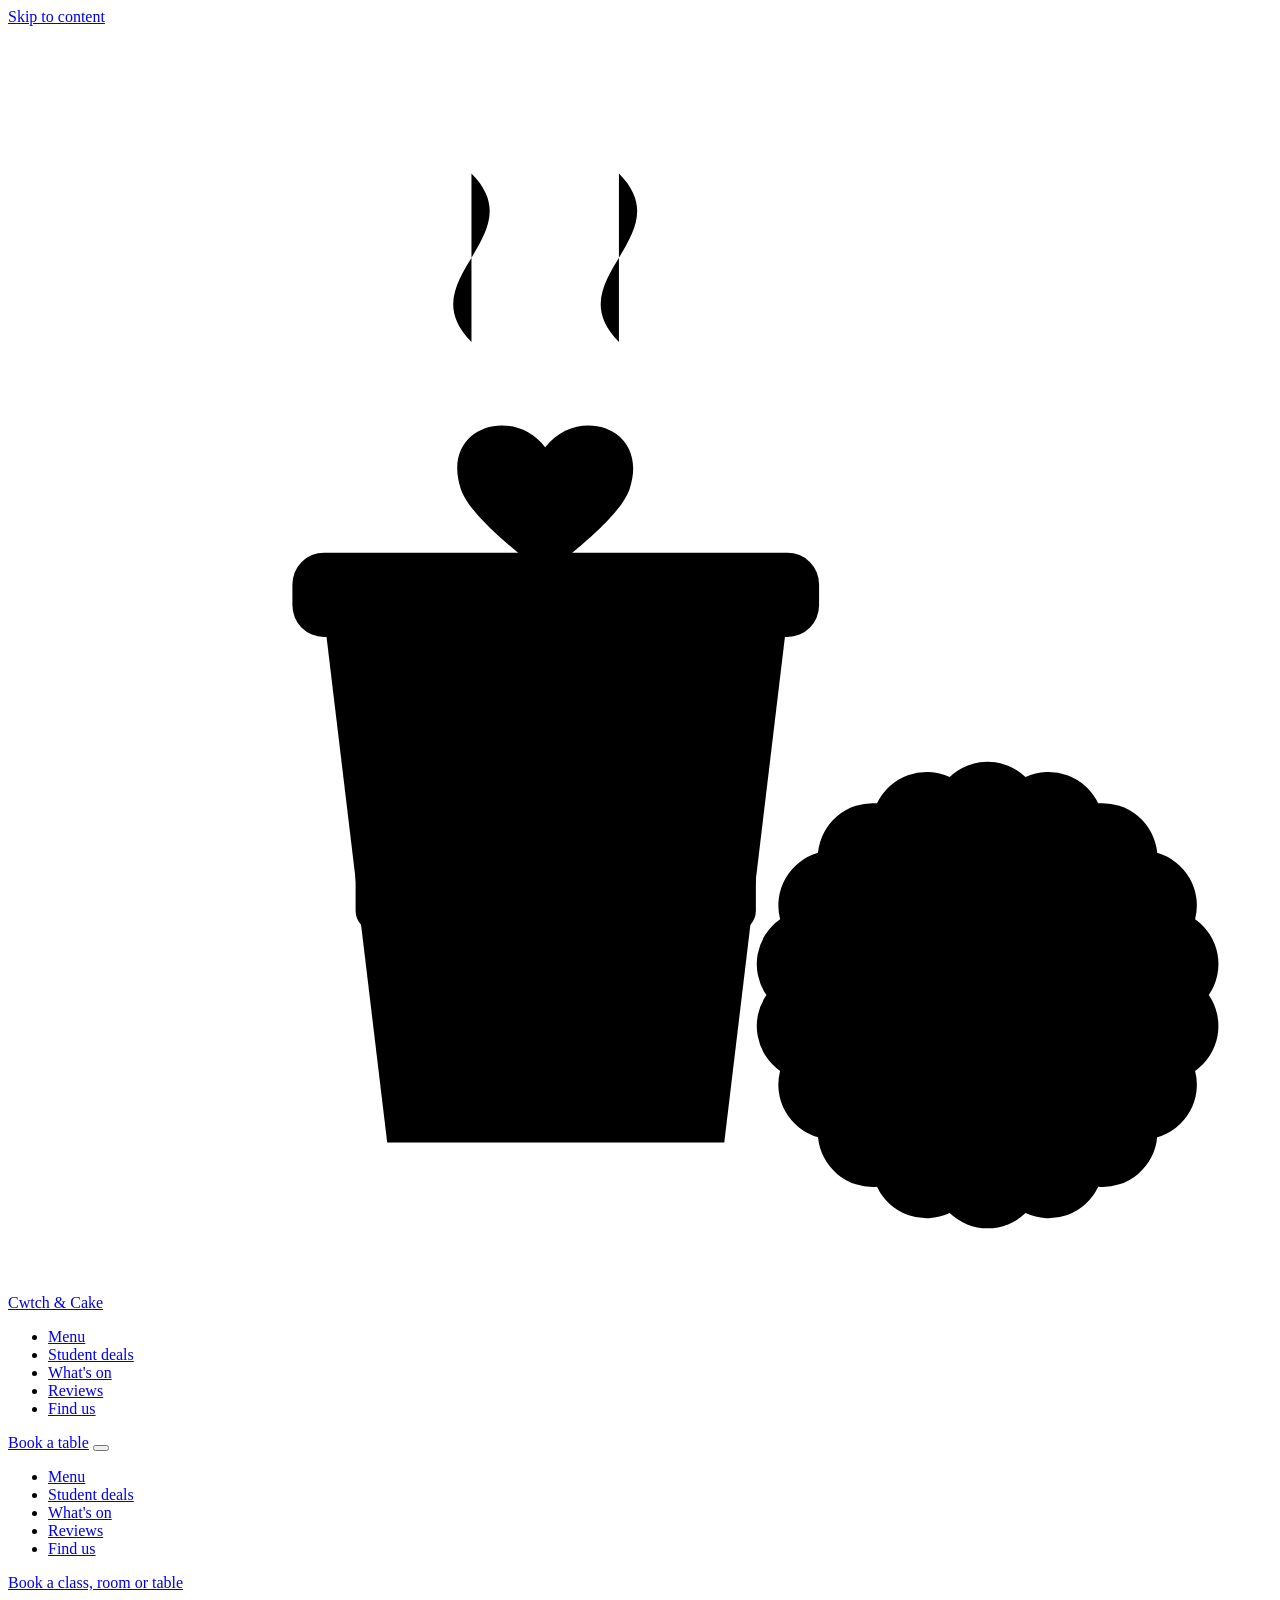
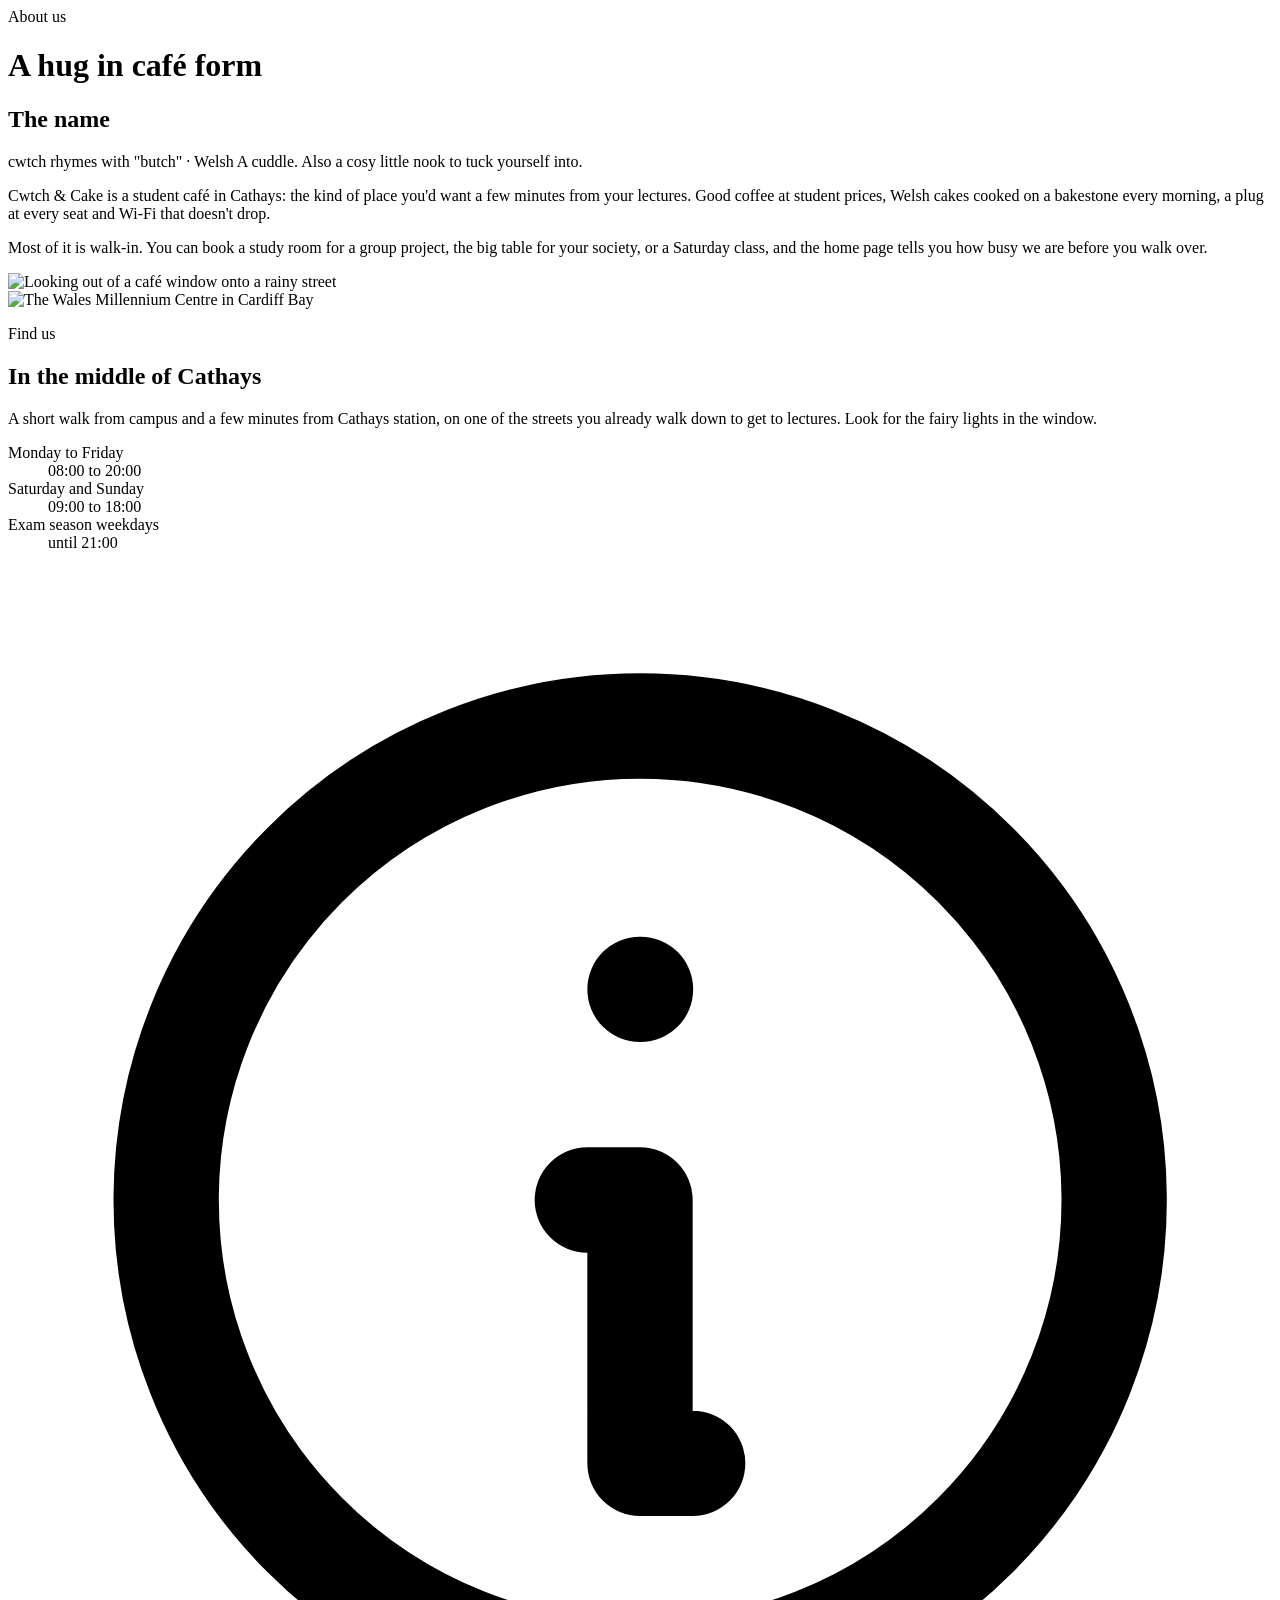
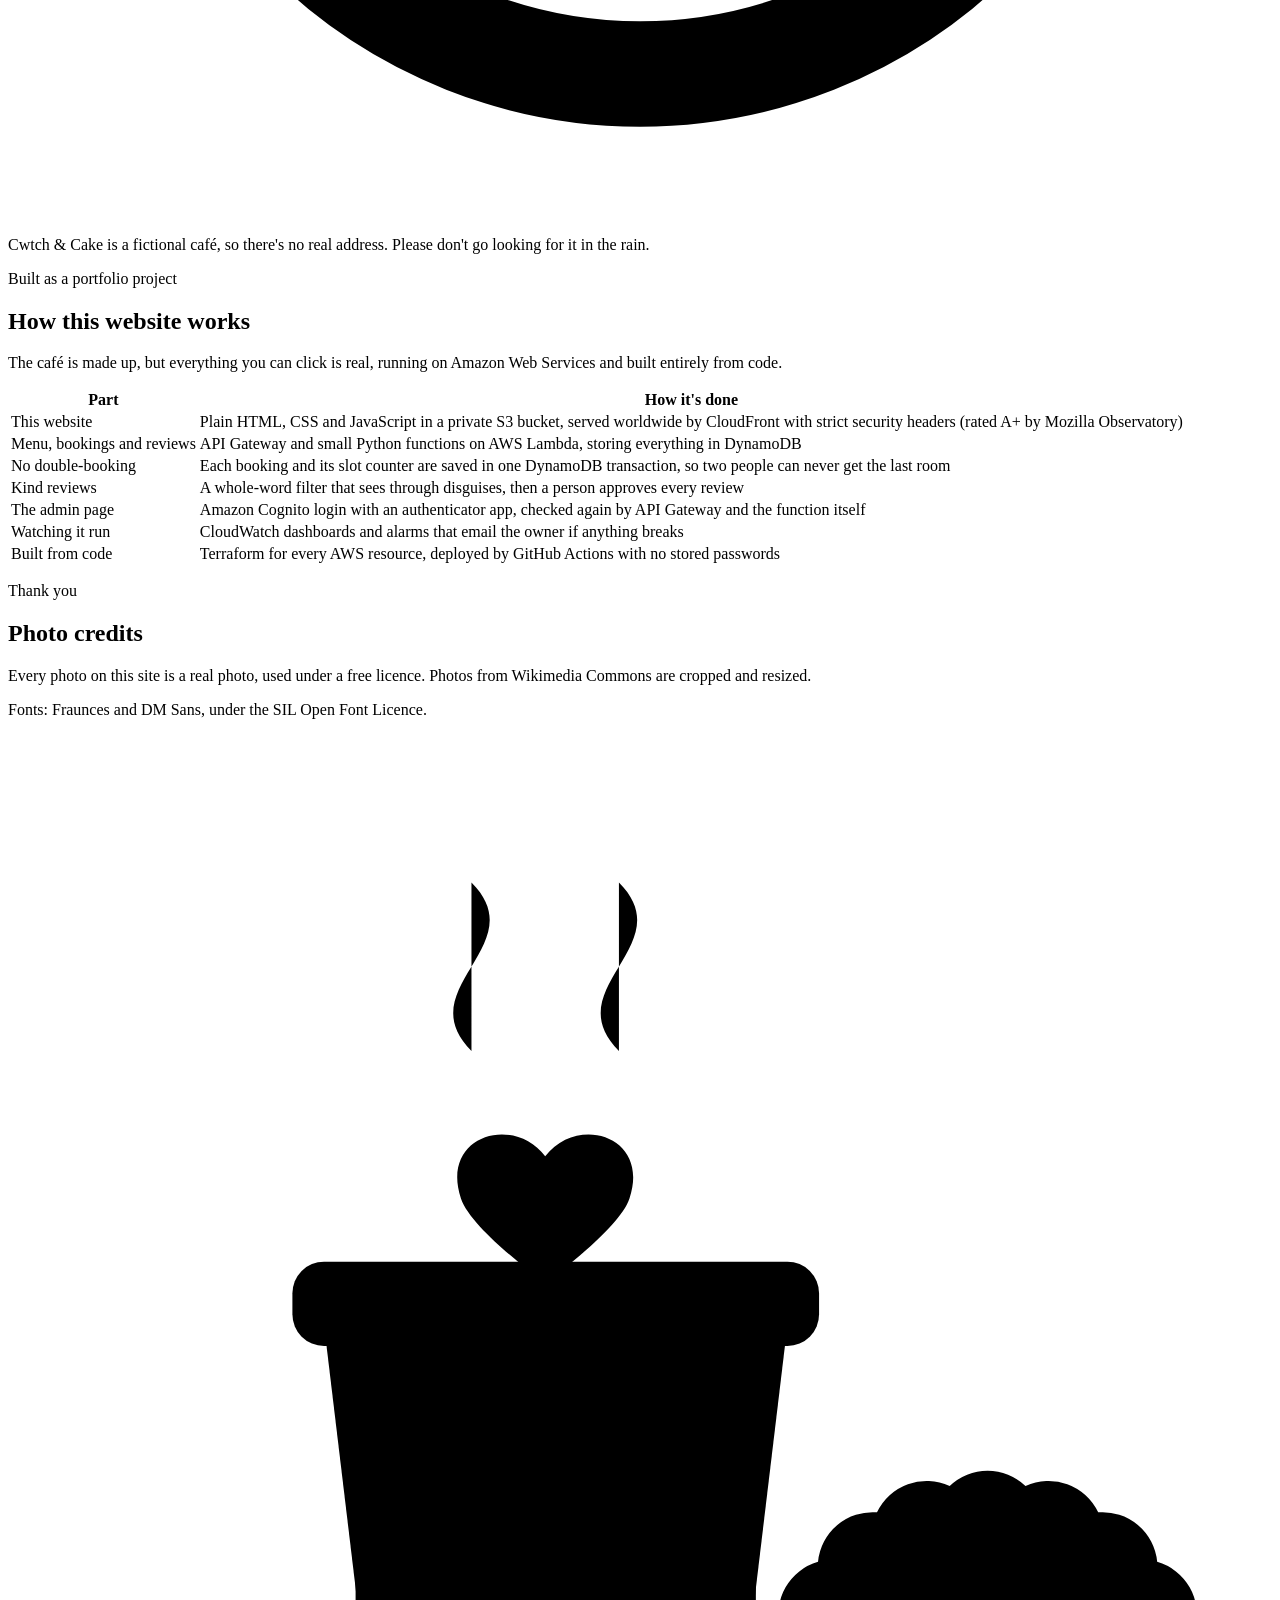
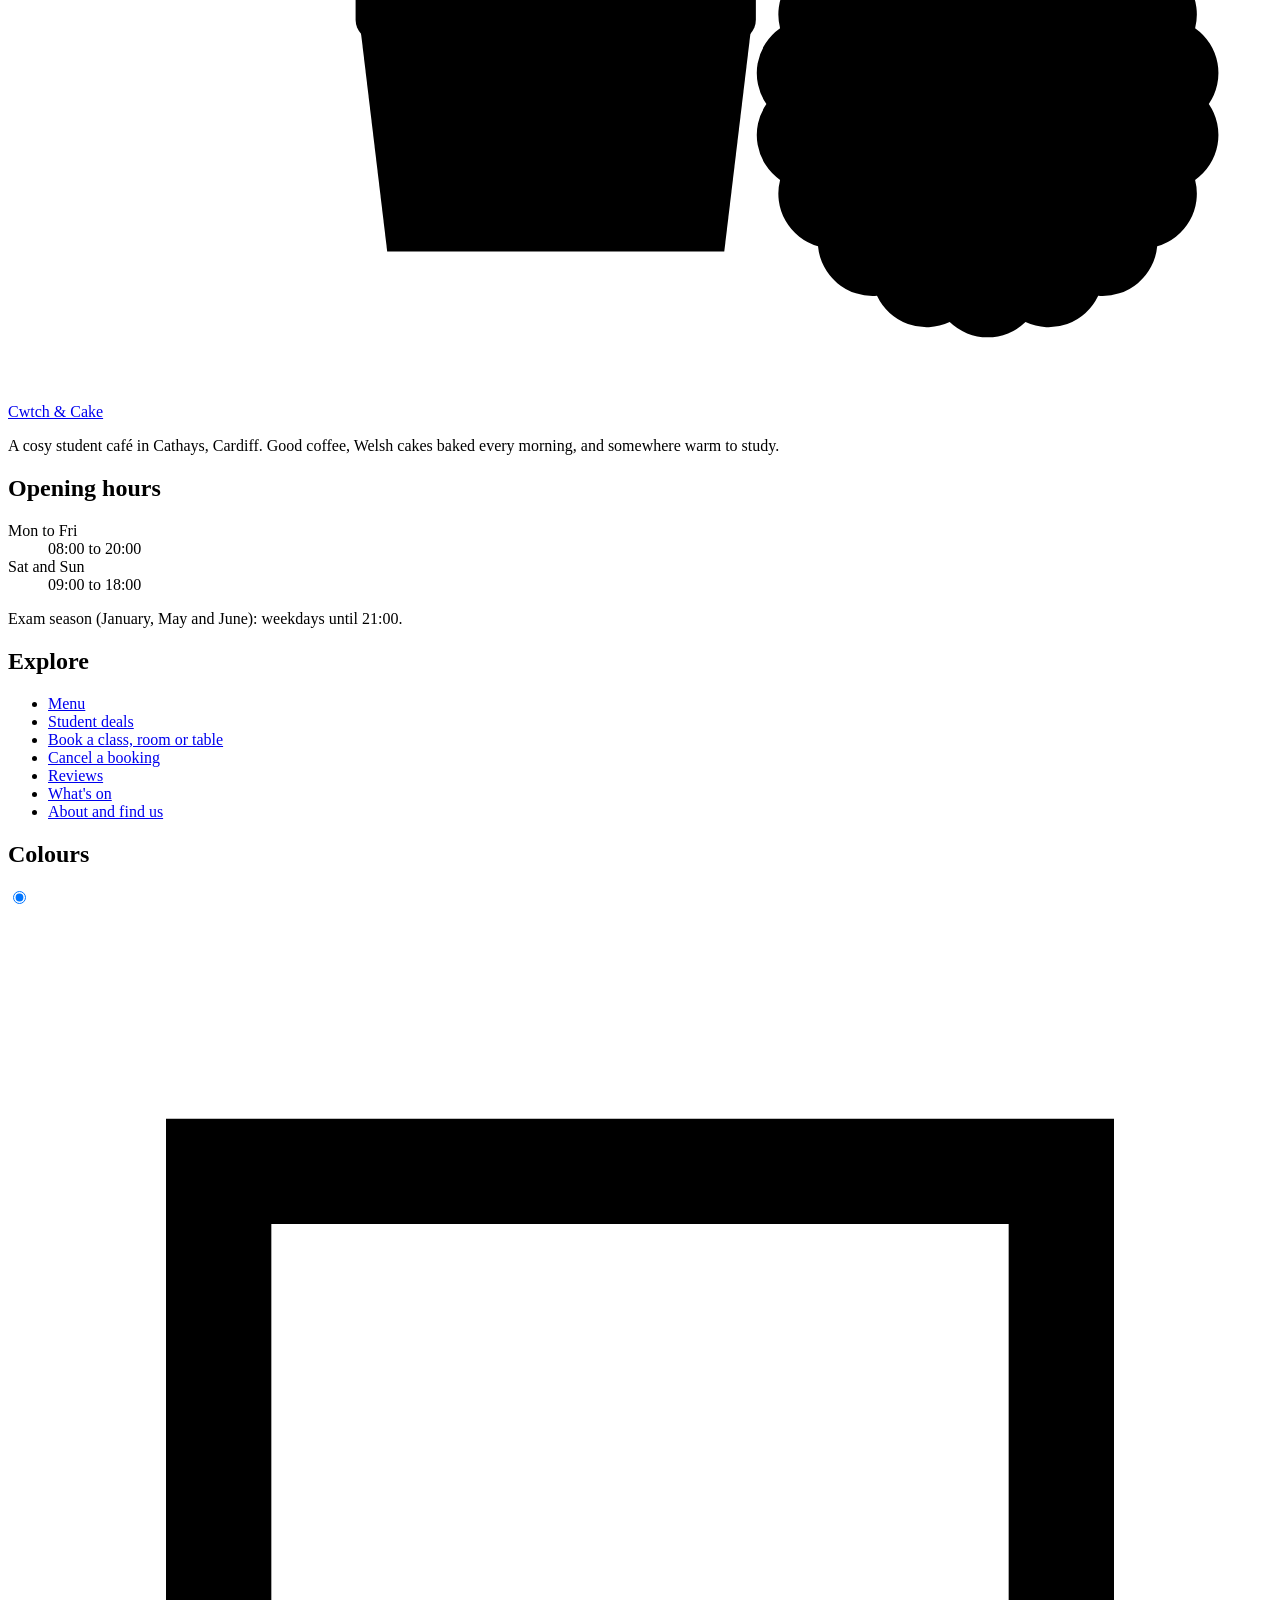
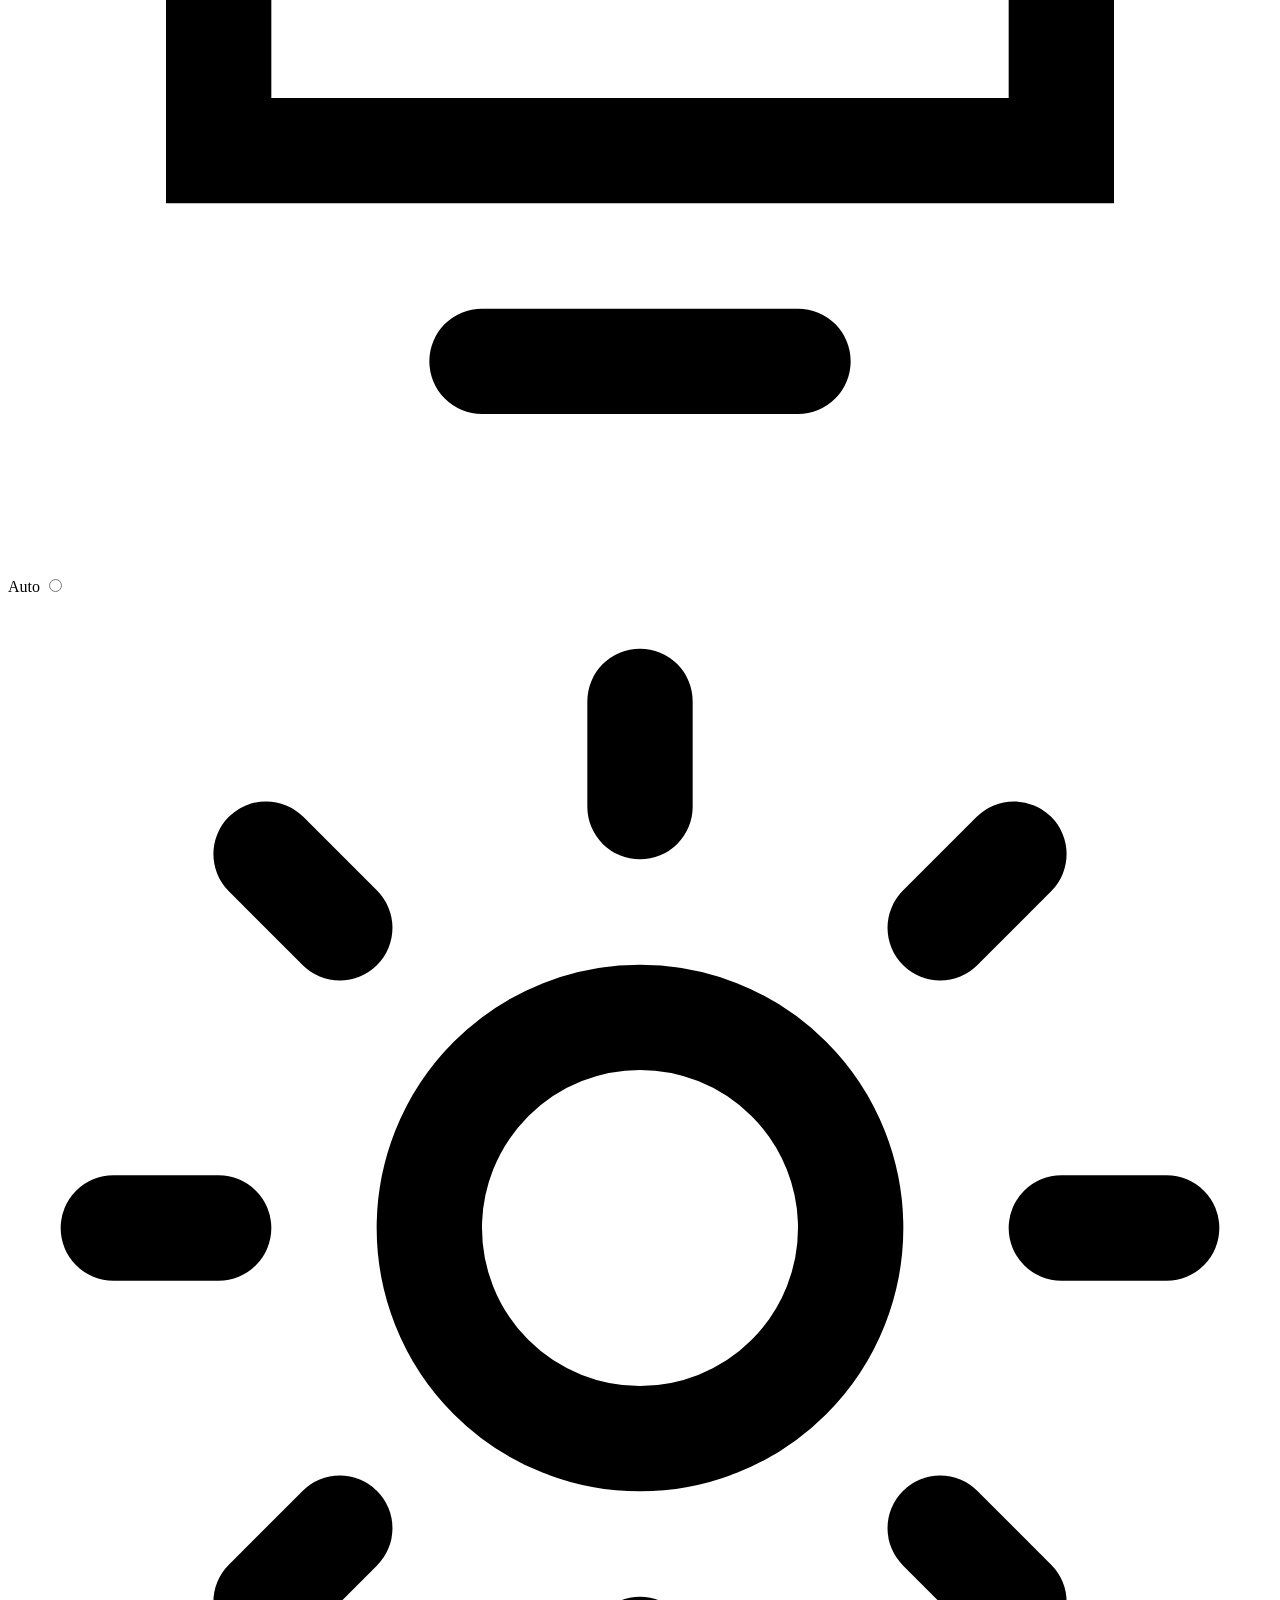
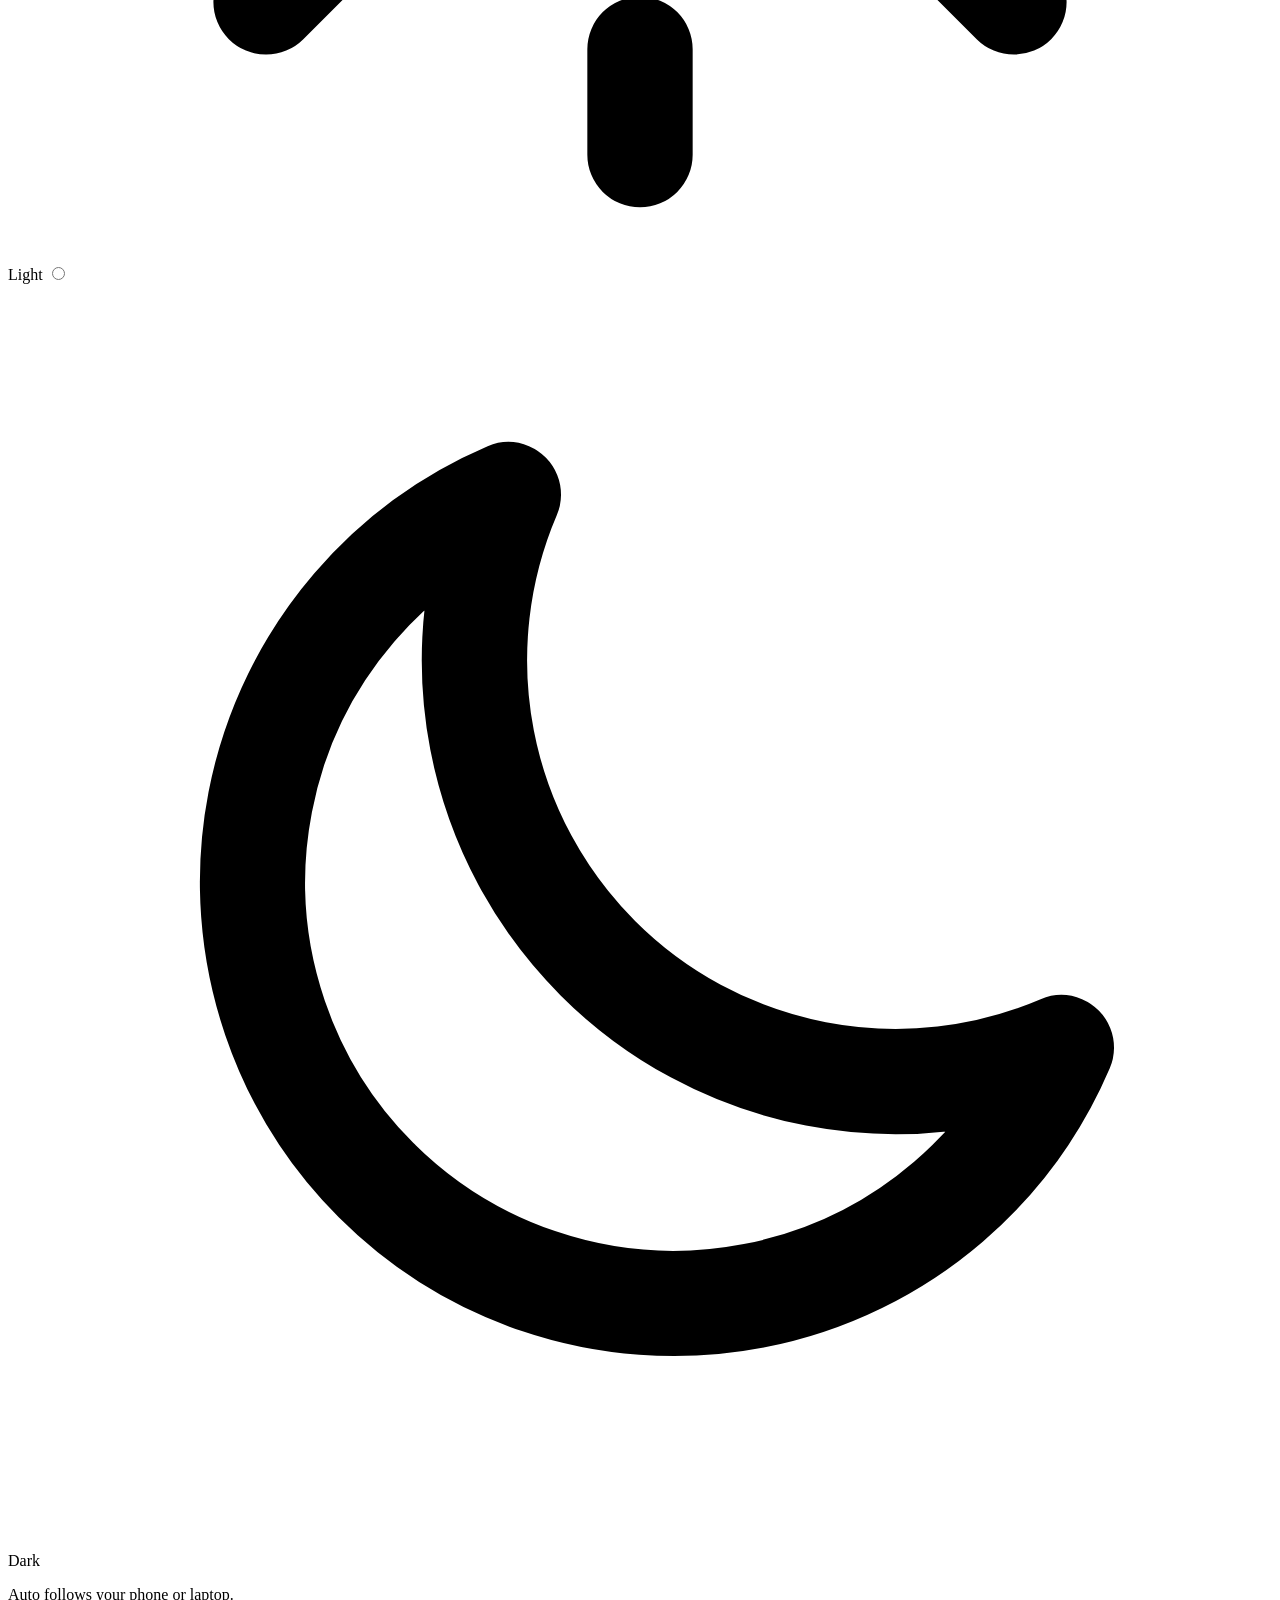
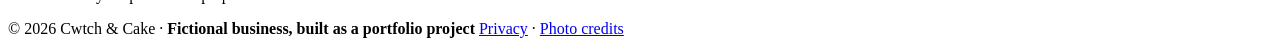
==== site/about/index.html @ 0bde3c3a "Phase 7: the website (11 pages and an admin page on the live API) - Pages: home, menu, student deals" ====
<!doctype html>
<html lang="en-GB">
<head>
  <meta charset="utf-8">
  <meta name="viewport" content="width=device-width, initial-scale=1, viewport-fit=cover">
  <title>About and find us · Cwtch &amp; Cake, Cathays</title>
  <meta name="description" content="Why it's called Cwtch &amp; Cake, where to find us in Cathays, how this website is built on AWS, and the photo credits.">
  <meta name="theme-color" content="#fbf5ec" media="(prefers-color-scheme: light)">
  <meta name="theme-color" content="#140d0a" media="(prefers-color-scheme: dark)">
  <link rel="canonical" href="https://d37nt89jw5nszl.cloudfront.net/about/">
  <meta property="og:title" content="About Cwtch &amp; Cake">
  <meta property="og:description" content="A fictional student café in Cardiff, built as a cloud portfolio project on AWS.">
  <meta property="og:image" content="https://d37nt89jw5nszl.cloudfront.net/img/og/cwtch-and-cake.jpg">
  <meta name="twitter:card" content="summary_large_image">
  <link rel="icon" href="/favicon.svg" type="image/svg+xml">
  <link rel="apple-touch-icon" href="/img/og/apple-touch-icon.png">
  <link rel="preload" href="/fonts/fraunces-soft.woff2" as="font" type="font/woff2" crossorigin>
  <link rel="preload" href="/fonts/dm-sans.woff2" as="font" type="font/woff2" crossorigin>
  <link rel="stylesheet" href="/css/site.css">
  <script src="/js/theme.js"></script>
  <script type="module" src="/js/about.js"></script>
</head>
<body>
<!-- @header -->
<a class="skip-link" href="#main">Skip to content</a>
<header class="site-header" data-header>
  <div class="wrap header-inner">
    <a class="brand" href="/" aria-label="Cwtch &amp; Cake, home">
      <svg class="logo" viewBox="0 0 120 120" aria-hidden="true" focusable="false">
        <path class="steam" d="M44 30c-6-6 6-10 0-16M58 30c-6-6 6-10 0-16"/>
        <path class="heart" d="M51 40c-3-4-10-2-8 4 1 3 8 8 8 8s7-5 8-8c2-6-5-8-8-4z"/>
        <path class="cup" d="M30 56h44l-6 50H36z"/>
        <rect class="lid" x="27" y="50" width="50" height="8" rx="3"/>
        <rect class="sleeve" x="33" y="72" width="38" height="14" rx="2"/>
        <path class="cake" d="M114.0 92.0A5.2 5.2 0 0 1 112.7 99.2A5.2 5.2 0 0 1 109.1 105.5A5.2 5.2 0 0 1 103.5 110.2A5.2 5.2 0 0 1 96.6 112.7A5.2 5.2 0 0 1 89.4 112.7A5.2 5.2 0 0 1 82.5 110.2A5.2 5.2 0 0 1 76.9 105.5A5.2 5.2 0 0 1 73.3 99.2A5.2 5.2 0 0 1 72.0 92.0A5.2 5.2 0 0 1 73.3 84.8A5.2 5.2 0 0 1 76.9 78.5A5.2 5.2 0 0 1 82.5 73.8A5.2 5.2 0 0 1 89.4 71.3A5.2 5.2 0 0 1 96.6 71.3A5.2 5.2 0 0 1 103.5 73.8A5.2 5.2 0 0 1 109.1 78.5A5.2 5.2 0 0 1 112.7 84.8A5.2 5.2 0 0 1 114.0 92.0Z"/>
        <circle class="griddle" cx="93" cy="92" r="14.5"/>
        <ellipse class="currant" cx="86" cy="86" rx="2.2" ry="1.6" transform="rotate(-25 86 86)"/>
        <ellipse class="currant" cx="99" cy="84" rx="2" ry="1.5" transform="rotate(20 99 84)"/>
        <ellipse class="currant" cx="92" cy="95" rx="2.2" ry="1.6" transform="rotate(10 92 95)"/>
        <ellipse class="currant" cx="102" cy="97" rx="1.9" ry="1.4" transform="rotate(-35 102 97)"/>
        <ellipse class="currant" cx="84" cy="99" rx="1.8" ry="1.3" transform="rotate(30 84 99)"/>
        <circle class="sugar" cx="90" cy="81" r="0.9"/><circle class="sugar" cx="96" cy="90" r="0.9"/>
        <circle class="sugar" cx="80" cy="92" r="0.8"/><circle class="sugar" cx="105" cy="89" r="0.8"/>
        <circle class="sugar" cx="97" cy="103" r="0.9"/><circle class="sugar" cx="88" cy="105" r="0.7"/>
      </svg>
      <span>Cwtch &amp; Cake</span>
    </a>
    <nav class="nav" aria-label="Main">
      <ul class="nav-list">
        <li><a href="/menu/">Menu</a></li>
        <li><a href="/deals/">Student deals</a></li>
        <li><a href="/whats-on/">What's on</a></li>
        <li><a href="/reviews/">Reviews</a></li>
        <li><a href="/about/" aria-current="page">Find us</a></li>
      </ul>
    </nav>
    <a class="btn btn-primary btn-sm header-cta" href="/book/">Book a table</a>
    <button class="nav-toggle" type="button" aria-expanded="false" aria-controls="mobile-menu" aria-label="Open menu"><span></span><span></span></button>
  </div>
  <div class="mobile-menu" id="mobile-menu">
    <nav aria-label="Main, phone">
      <ul>
        <li><a href="/menu/">Menu</a></li>
        <li><a href="/deals/">Student deals</a></li>
        <li><a href="/whats-on/">What's on</a></li>
        <li><a href="/reviews/">Reviews</a></li>
        <li><a href="/about/" aria-current="page">Find us</a></li>
      </ul>
      <a class="btn btn-primary btn-lg" href="/book/">Book a class, room or table</a>
    </nav>
  </div>
</header>
<!-- /@header -->

<main id="main">
  <div class="wrap page-head">
    <p class="eyebrow enter">About us</p>
    <h1 class="enter enter-1">A hug in café&nbsp;form</h1>
  </div>

  <section class="wrap split" aria-labelledby="name-title">
    <div class="stack">
      <h2 id="name-title" class="visually-hidden">The name</h2>
      <div class="word enter enter-2">
        <span class="w">cwtch</span>
        <span class="say">rhymes with "butch" · Welsh</span>
        <span>A cuddle. Also a cosy little nook to tuck yourself into.</span>
      </div>
      <div class="prose enter enter-3">
        <p>Cwtch &amp; Cake is a student café in Cathays: the kind of place you'd want a few minutes from your lectures. Good coffee at student prices, Welsh cakes cooked on a bakestone every morning, a plug at every seat and Wi-Fi that doesn't drop.</p>
        <p>Most of it is walk-in. You can book a study room for a group project, the big table for your society, or a Saturday class, and the home page tells you how busy we are before you walk over.</p>
      </div>
    </div>
    <div class="photo reveal">
      <img src="/img/places/rainy-window-1024.webp" srcset="/img/places/rainy-window-640.webp 640w, /img/places/rainy-window-1024.webp 1024w, /img/places/rainy-window-1600.webp 1600w" sizes="(max-width: 860px) 100vw, 560px" width="1024" height="683" alt="Looking out of a café window onto a rainy street" loading="lazy" decoding="async">
    </div>
  </section>

  <section class="section" id="find-us" aria-labelledby="find-title">
    <div class="wrap split">
      <div class="photo reveal">
        <img src="/img/places/cardiff-bay-1024.webp" srcset="/img/places/cardiff-bay-640.webp 640w, /img/places/cardiff-bay-1024.webp 1024w, /img/places/cardiff-bay-1600.webp 1600w" sizes="(max-width: 860px) 100vw, 560px" width="1024" height="683" alt="The Wales Millennium Centre in Cardiff Bay" loading="lazy" decoding="async">
      </div>
      <div class="stack reveal">
        <p class="eyebrow">Find us</p>
        <h2 id="find-title">In the middle of Cathays</h2>
        <p class="muted">A short walk from campus and a few minutes from Cathays station, on one of the streets you already walk down to get to lectures. Look for the fairy lights in the window.</p>
        <dl class="hours">
          <dt>Monday to Friday</dt><dd>08:00 to 20:00</dd>
          <dt>Saturday and Sunday</dt><dd>09:00 to 18:00</dd>
          <dt>Exam season weekdays</dt><dd>until 21:00</dd>
        </dl>
        <p class="notice"><svg viewBox="0 0 24 24" aria-hidden="true"><path fill="none" stroke="currentColor" stroke-width="2" stroke-linecap="round" stroke-linejoin="round" d="M12 8h.01M11 12h1v5h1M12 21a9 9 0 100-18 9 9 0 000 18z"/></svg><span>Cwtch &amp; Cake is a fictional café, so there's no real address. Please don't go looking for it in the rain.</span></p>
      </div>
    </div>
  </section>

  <section class="wrap" aria-labelledby="built-title">
    <div class="card card-pad stack reveal">
      <p class="eyebrow">Built as a portfolio project</p>
      <h2 id="built-title">How this website works</h2>
      <p class="muted">The café is made up, but everything you can click is real, running on Amazon Web Services and built entirely from code.</p>
      <div class="table-wrap">
        <table class="data-table">
          <thead><tr><th scope="col">Part</th><th scope="col">How it's done</th></tr></thead>
          <tbody>
            <tr><td>This website</td><td>Plain HTML, CSS and JavaScript in a private S3 bucket, served worldwide by CloudFront with strict security headers (rated A+ by Mozilla Observatory)</td></tr>
            <tr><td>Menu, bookings and reviews</td><td>API Gateway and small Python functions on AWS Lambda, storing everything in DynamoDB</td></tr>
            <tr><td>No double-booking</td><td>Each booking and its slot counter are saved in one DynamoDB transaction, so two people can never get the last room</td></tr>
            <tr><td>Kind reviews</td><td>A whole-word filter that sees through disguises, then a person approves every review</td></tr>
            <tr><td>The admin page</td><td>Amazon Cognito login with an authenticator app, checked again by API Gateway and the function itself</td></tr>
            <tr><td>Watching it run</td><td>CloudWatch dashboards and alarms that email the owner if anything breaks</td></tr>
            <tr><td>Built from code</td><td>Terraform for every AWS resource, deployed by GitHub Actions with no stored passwords</td></tr>
          </tbody>
        </table>
      </div>
    </div>
  </section>

  <section class="section" id="credits" aria-labelledby="credits-title">
    <div class="wrap stack">
      <div class="section-head">
        <p class="eyebrow">Thank you</p>
        <h2 id="credits-title">Photo credits</h2>
        <p class="muted">Every photo on this site is a real photo, used under a free licence. Photos from Wikimedia Commons are cropped and resized.</p>
      </div>
      <ul class="credits" data-credits aria-live="polite"></ul>
      <p class="hint">Fonts: Fraunces and DM Sans, under the SIL Open Font Licence.</p>
    </div>
  </section>
</main>

<!-- @footer -->
<footer class="site-footer">
  <div class="wrap footer-grid">
    <div class="footer-brand">
      <a class="brand" href="/" aria-label="Cwtch &amp; Cake, home">
        <svg class="logo" viewBox="0 0 120 120" aria-hidden="true" focusable="false">
          <path class="steam" d="M44 30c-6-6 6-10 0-16M58 30c-6-6 6-10 0-16"/>
          <path class="heart" d="M51 40c-3-4-10-2-8 4 1 3 8 8 8 8s7-5 8-8c2-6-5-8-8-4z"/>
          <path class="cup" d="M30 56h44l-6 50H36z"/>
          <rect class="lid" x="27" y="50" width="50" height="8" rx="3"/>
          <rect class="sleeve" x="33" y="72" width="38" height="14" rx="2"/>
          <path class="cake" d="M114.0 92.0A5.2 5.2 0 0 1 112.7 99.2A5.2 5.2 0 0 1 109.1 105.5A5.2 5.2 0 0 1 103.5 110.2A5.2 5.2 0 0 1 96.6 112.7A5.2 5.2 0 0 1 89.4 112.7A5.2 5.2 0 0 1 82.5 110.2A5.2 5.2 0 0 1 76.9 105.5A5.2 5.2 0 0 1 73.3 99.2A5.2 5.2 0 0 1 72.0 92.0A5.2 5.2 0 0 1 73.3 84.8A5.2 5.2 0 0 1 76.9 78.5A5.2 5.2 0 0 1 82.5 73.8A5.2 5.2 0 0 1 89.4 71.3A5.2 5.2 0 0 1 96.6 71.3A5.2 5.2 0 0 1 103.5 73.8A5.2 5.2 0 0 1 109.1 78.5A5.2 5.2 0 0 1 112.7 84.8A5.2 5.2 0 0 1 114.0 92.0Z"/>
          <circle class="griddle" cx="93" cy="92" r="14.5"/>
          <circle class="currant" cx="86" cy="86" r="1.9"/><circle class="currant" cx="99" cy="84" r="1.8"/>
          <circle class="currant" cx="92" cy="95" r="1.9"/><circle class="currant" cx="102" cy="97" r="1.7"/>
        </svg>
        <span>Cwtch &amp; Cake</span>
      </a>
      <p>A cosy student café in Cathays, Cardiff. Good coffee, Welsh cakes baked every morning, and somewhere warm to study.</p>
    </div>
    <div>
      <h2>Opening hours</h2>
      <dl class="hours">
        <dt>Mon to Fri</dt><dd>08:00 to 20:00</dd>
        <dt>Sat and Sun</dt><dd>09:00 to 18:00</dd>
      </dl>
      <p class="footer-note">Exam season (January, May and June): weekdays until 21:00.</p>
    </div>
    <div>
      <h2>Explore</h2>
      <ul>
        <li><a href="/menu/">Menu</a></li>
        <li><a href="/deals/">Student deals</a></li>
        <li><a href="/book/">Book a class, room or table</a></li>
        <li><a href="/book/cancel/">Cancel a booking</a></li>
        <li><a href="/reviews/">Reviews</a></li>
        <li><a href="/whats-on/">What's on</a></li>
        <li><a href="/about/" aria-current="page">About and find us</a></li>
      </ul>
    </div>
    <div>
      <h2>Colours</h2>
      <div class="theme-switch" role="radiogroup" aria-label="Colour theme">
        <input type="radio" name="theme" id="theme-auto" value="auto" checked><label for="theme-auto"><svg viewBox="0 0 24 24" aria-hidden="true"><path fill="none" stroke="currentColor" stroke-width="2" stroke-linecap="round" d="M4 5h16v11H4zM9 20h6"/></svg>Auto</label>
        <input type="radio" name="theme" id="theme-light" value="light"><label for="theme-light"><svg viewBox="0 0 24 24" aria-hidden="true"><path fill="none" stroke="currentColor" stroke-width="2" stroke-linecap="round" d="M12 16a4 4 0 100-8 4 4 0 000 8zM12 2v2M12 20v2M4.9 4.9l1.4 1.4M17.7 17.7l1.4 1.4M2 12h2M20 12h2M4.9 19.1l1.4-1.4M17.7 6.3l1.4-1.4"/></svg>Light</label>
        <input type="radio" name="theme" id="theme-dark" value="dark"><label for="theme-dark"><svg viewBox="0 0 24 24" aria-hidden="true"><path fill="none" stroke="currentColor" stroke-width="2" stroke-linejoin="round" d="M20 14.5A8 8 0 019.5 4 8 8 0 1020 14.5z"/></svg>Dark</label>
      </div>
      <p class="footer-note">Auto follows your phone or laptop.</p>
    </div>
  </div>
  <div class="wrap footer-base">
    <span>© <span data-year>2026</span> Cwtch &amp; Cake · <strong>Fictional business, built as a portfolio project</strong></span>
    <span><a href="/privacy/">Privacy</a> · <a href="/about/#credits">Photo credits</a></span>
  </div>
</footer>
<!-- /@footer -->
</body>
</html>
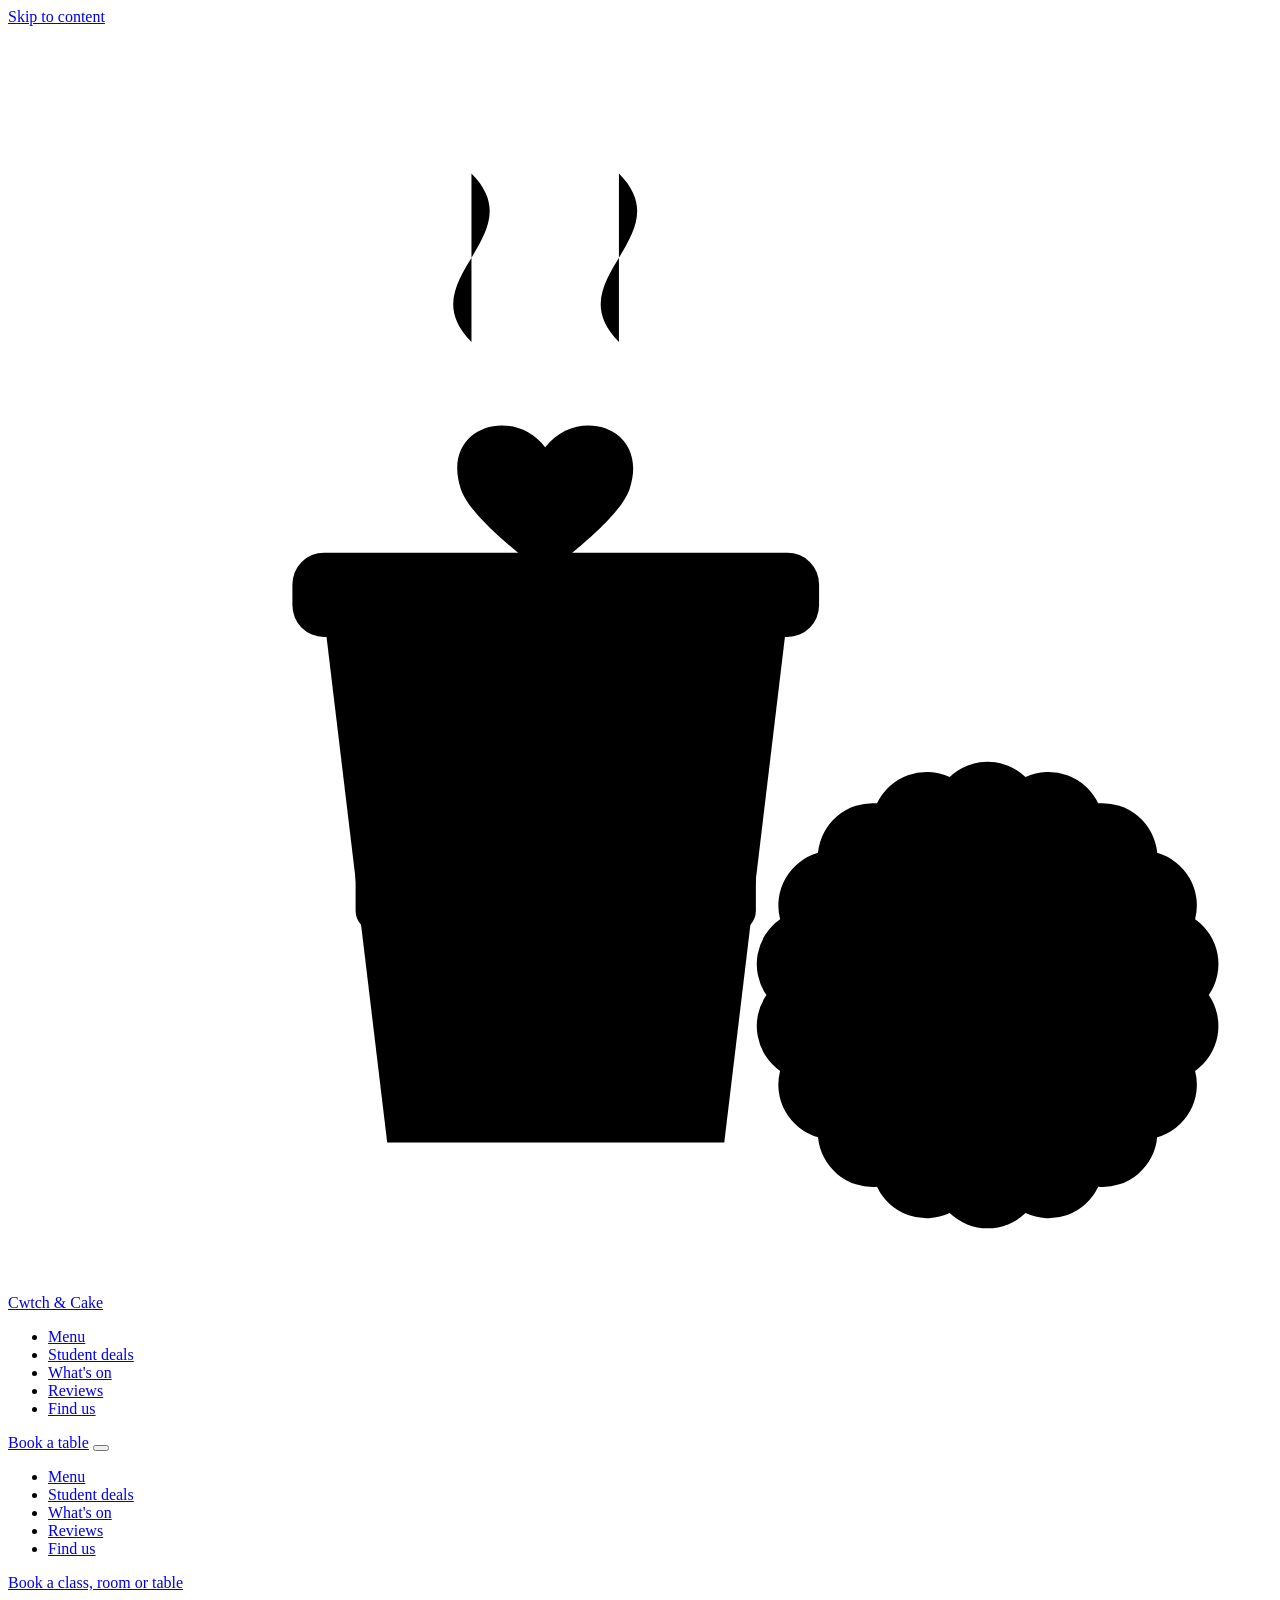
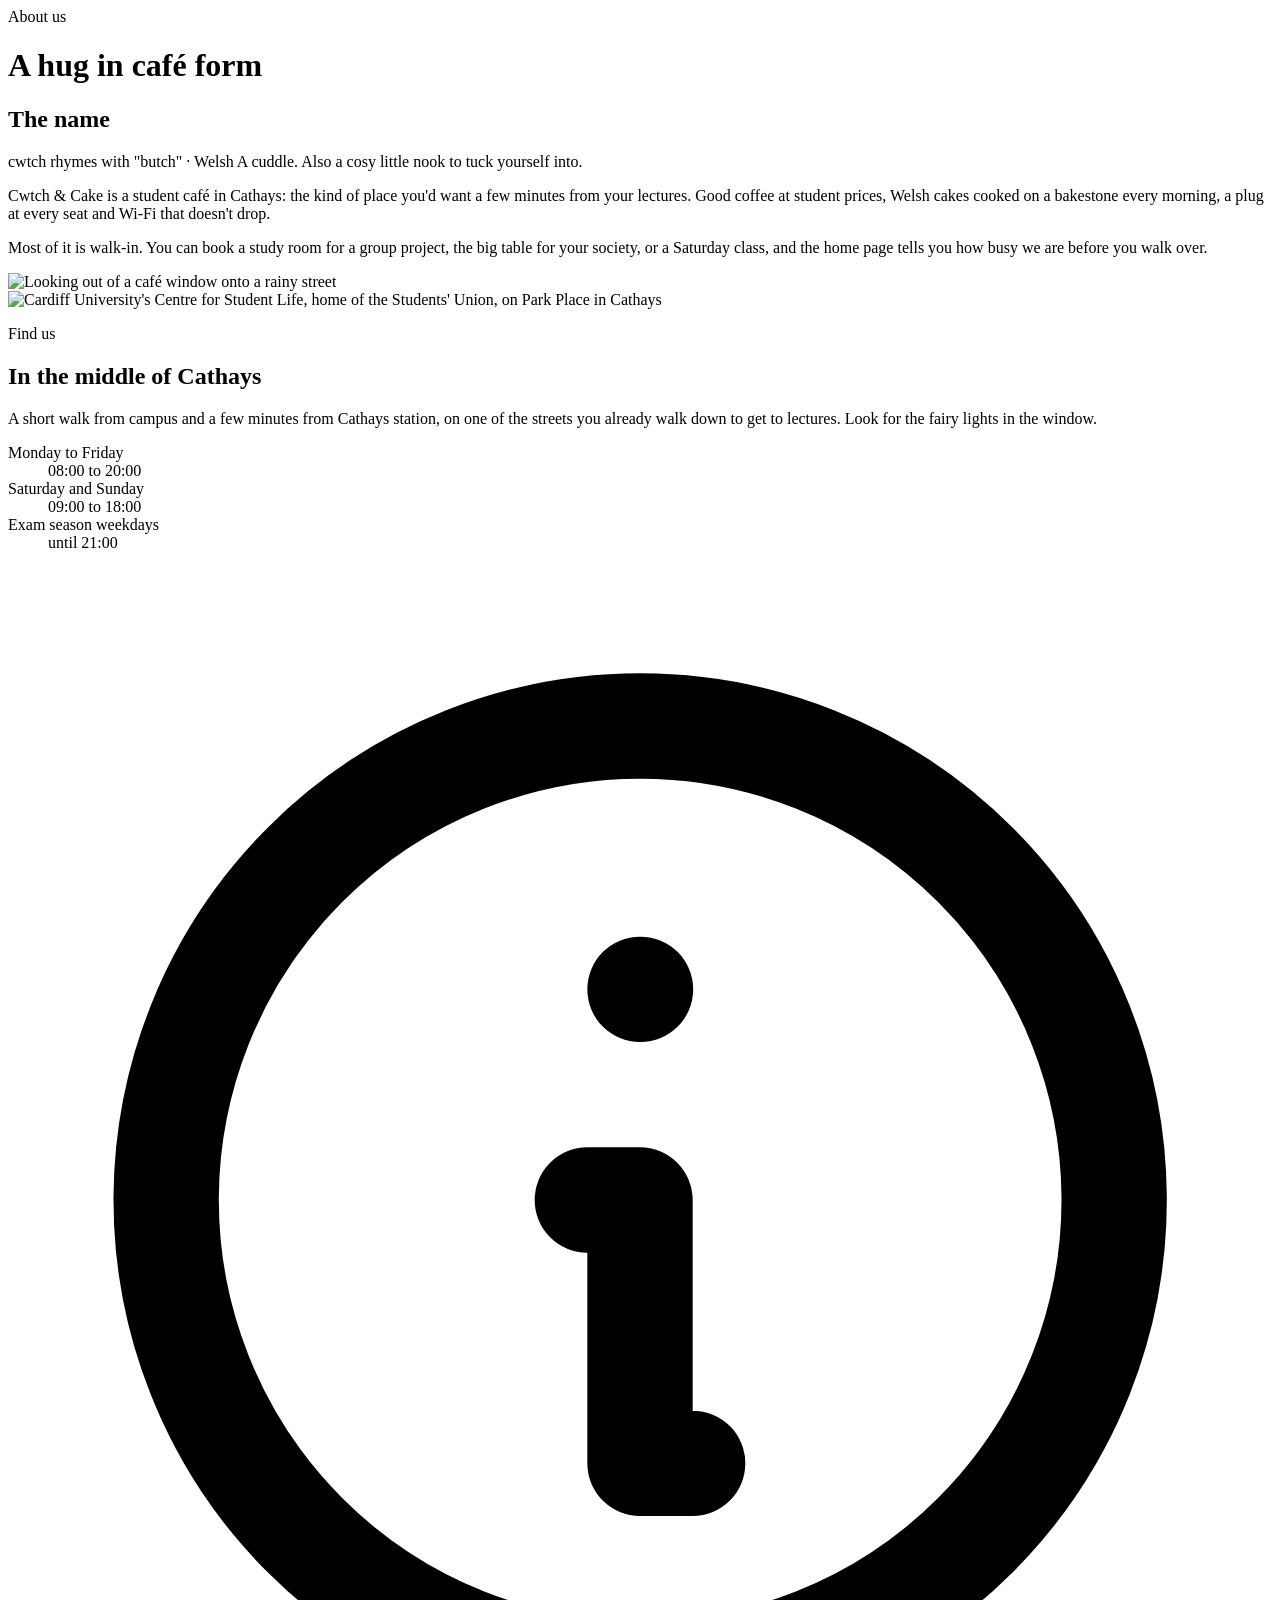
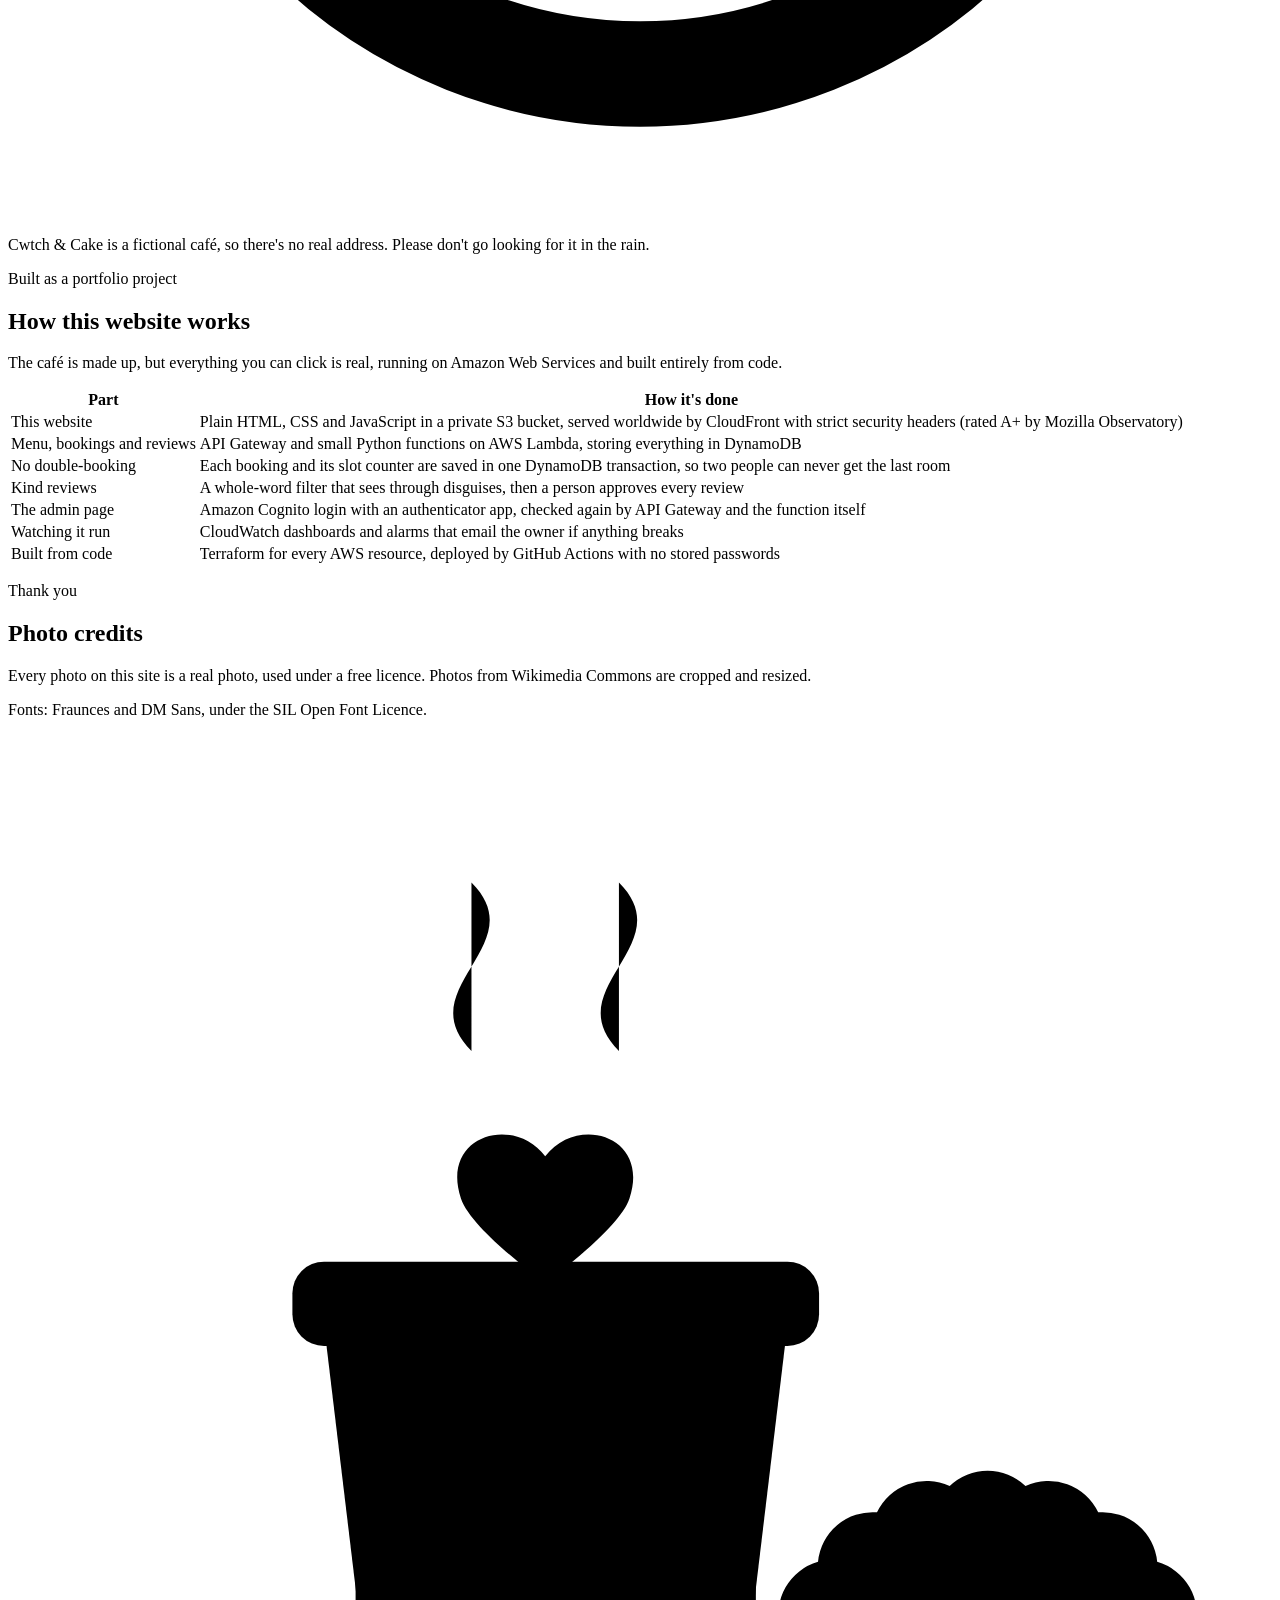
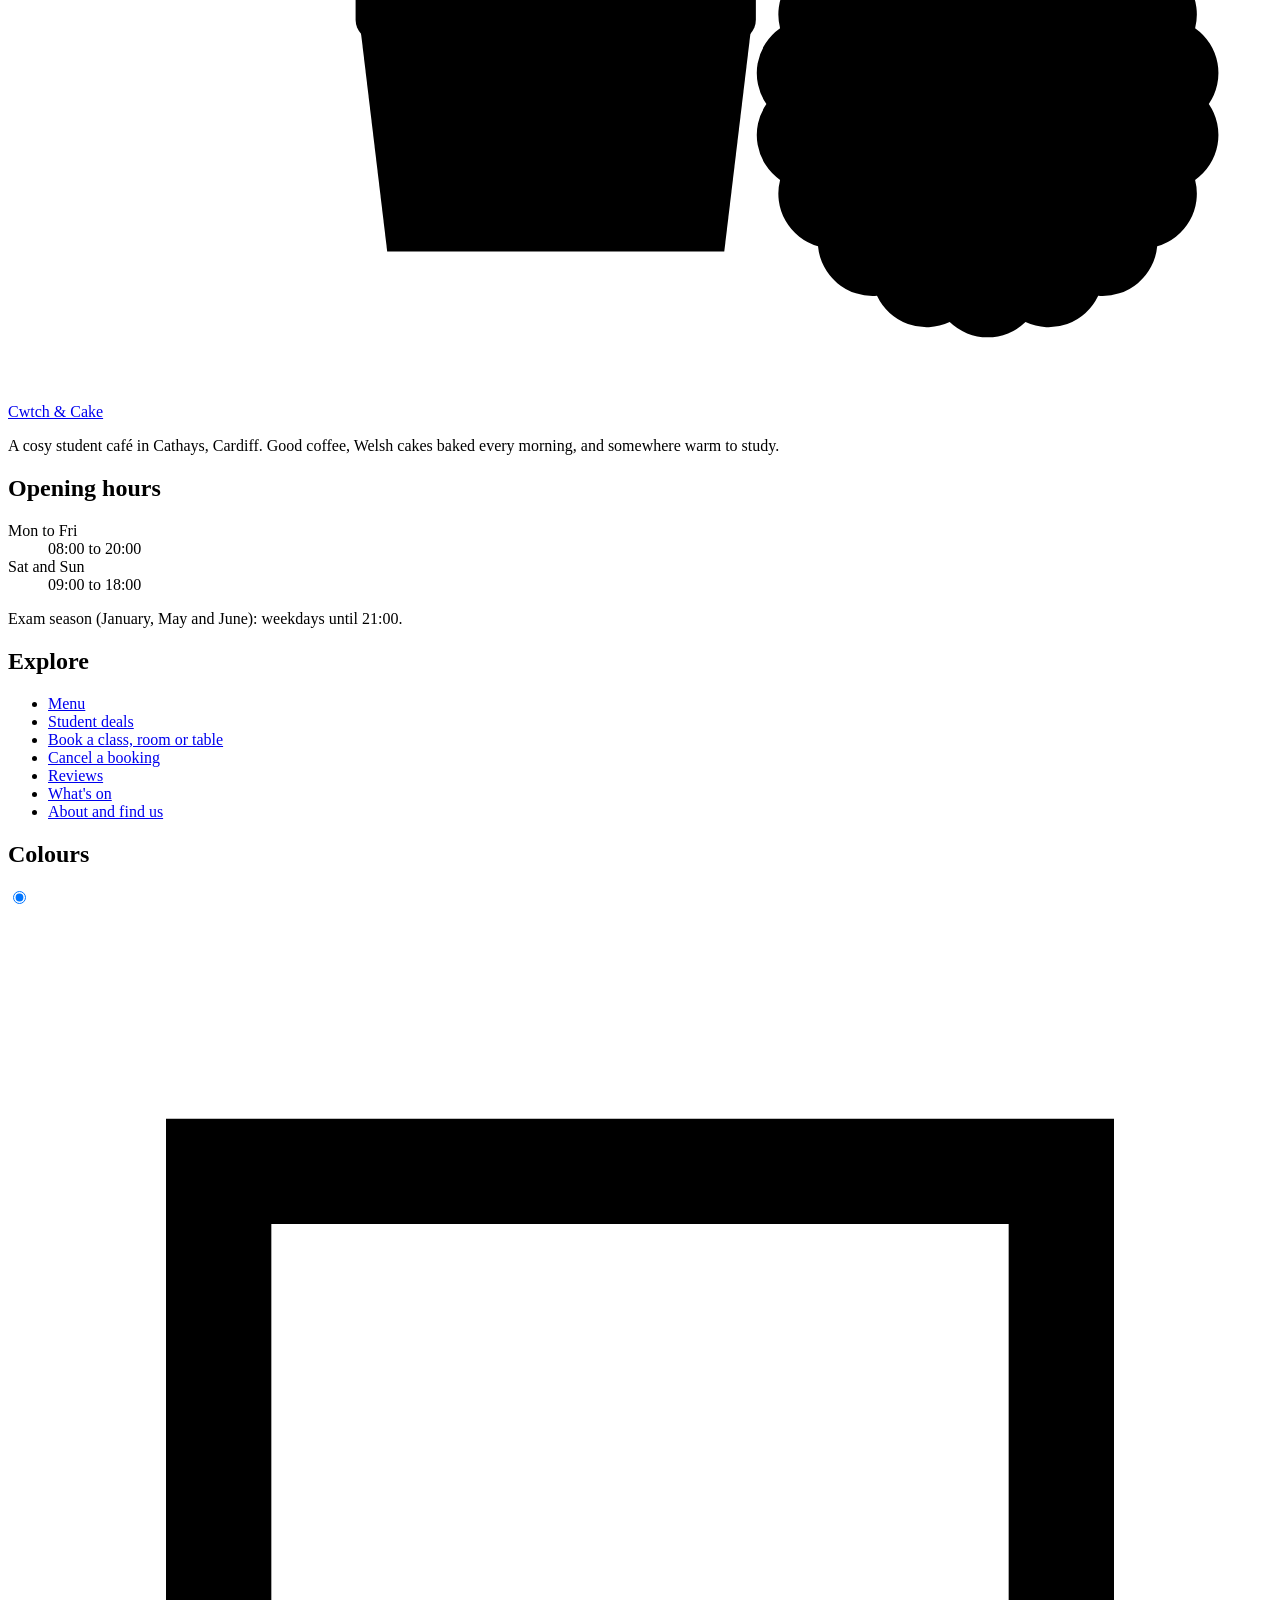
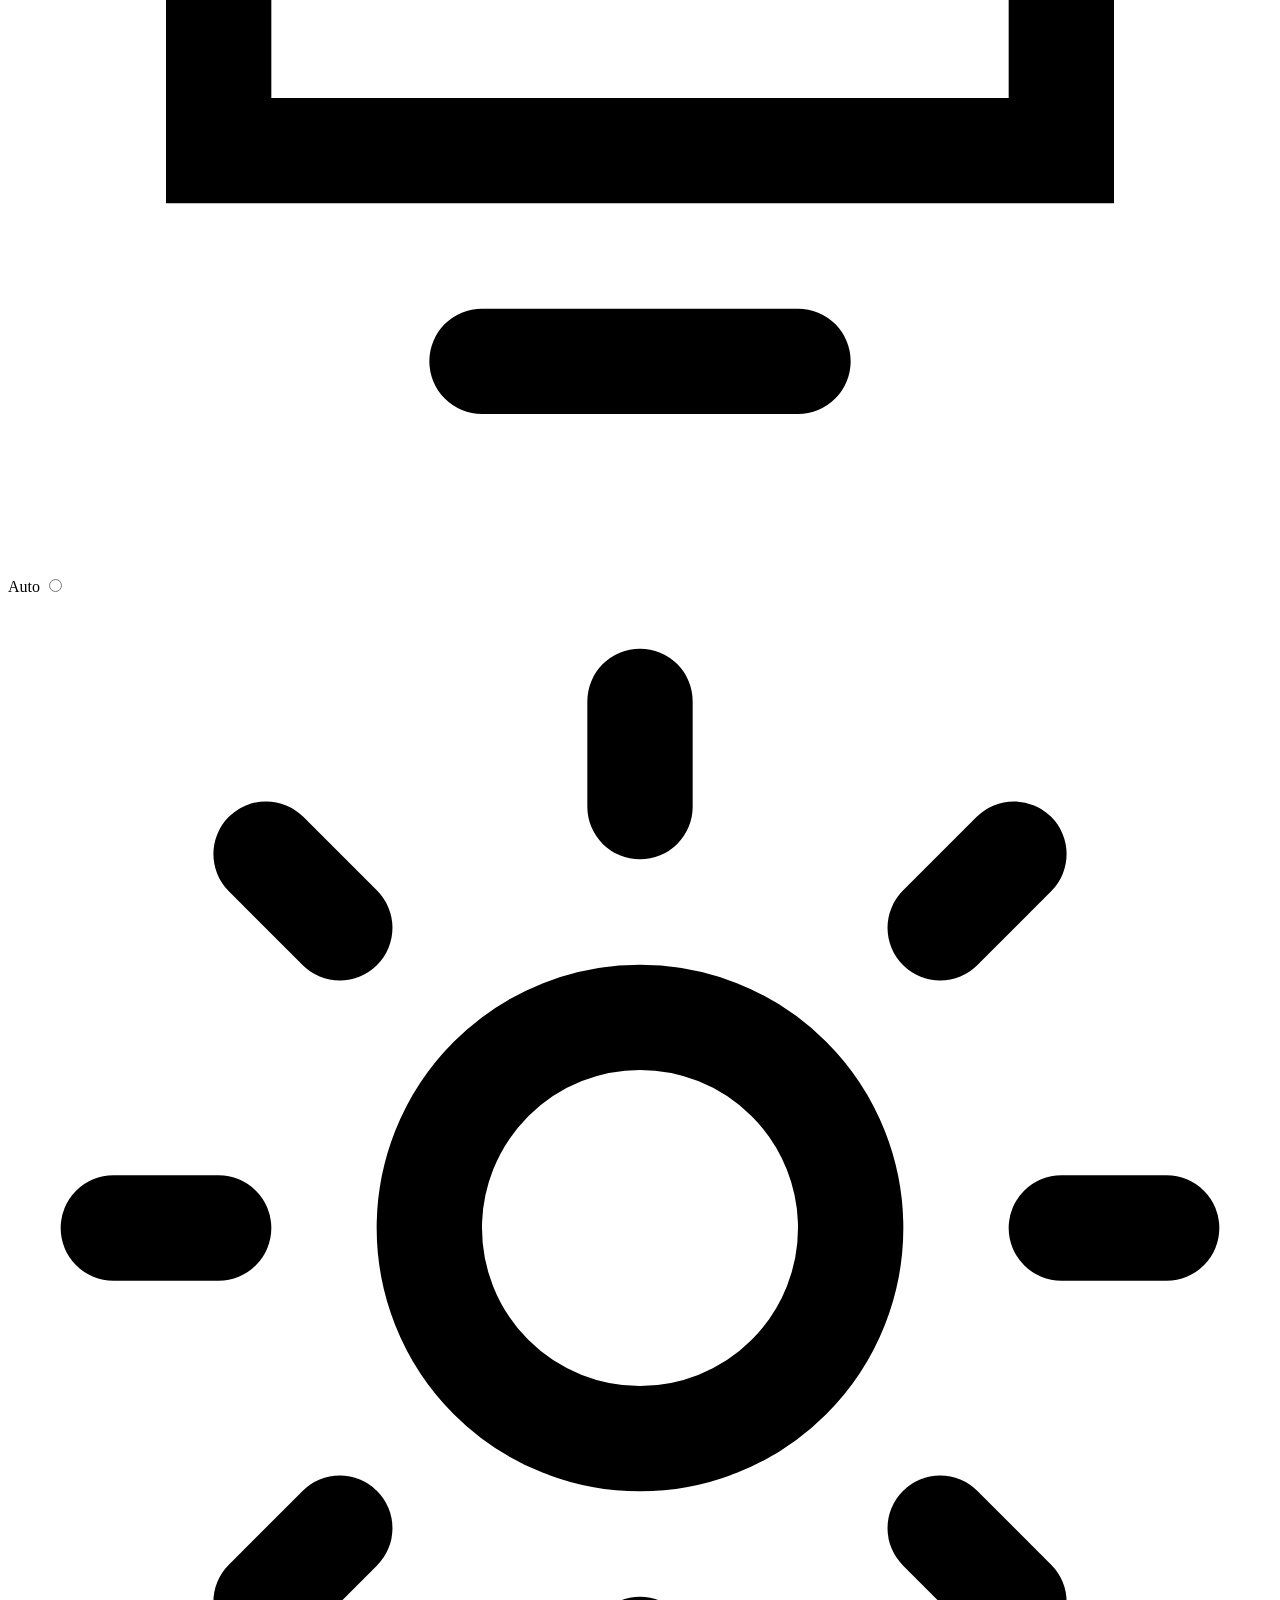
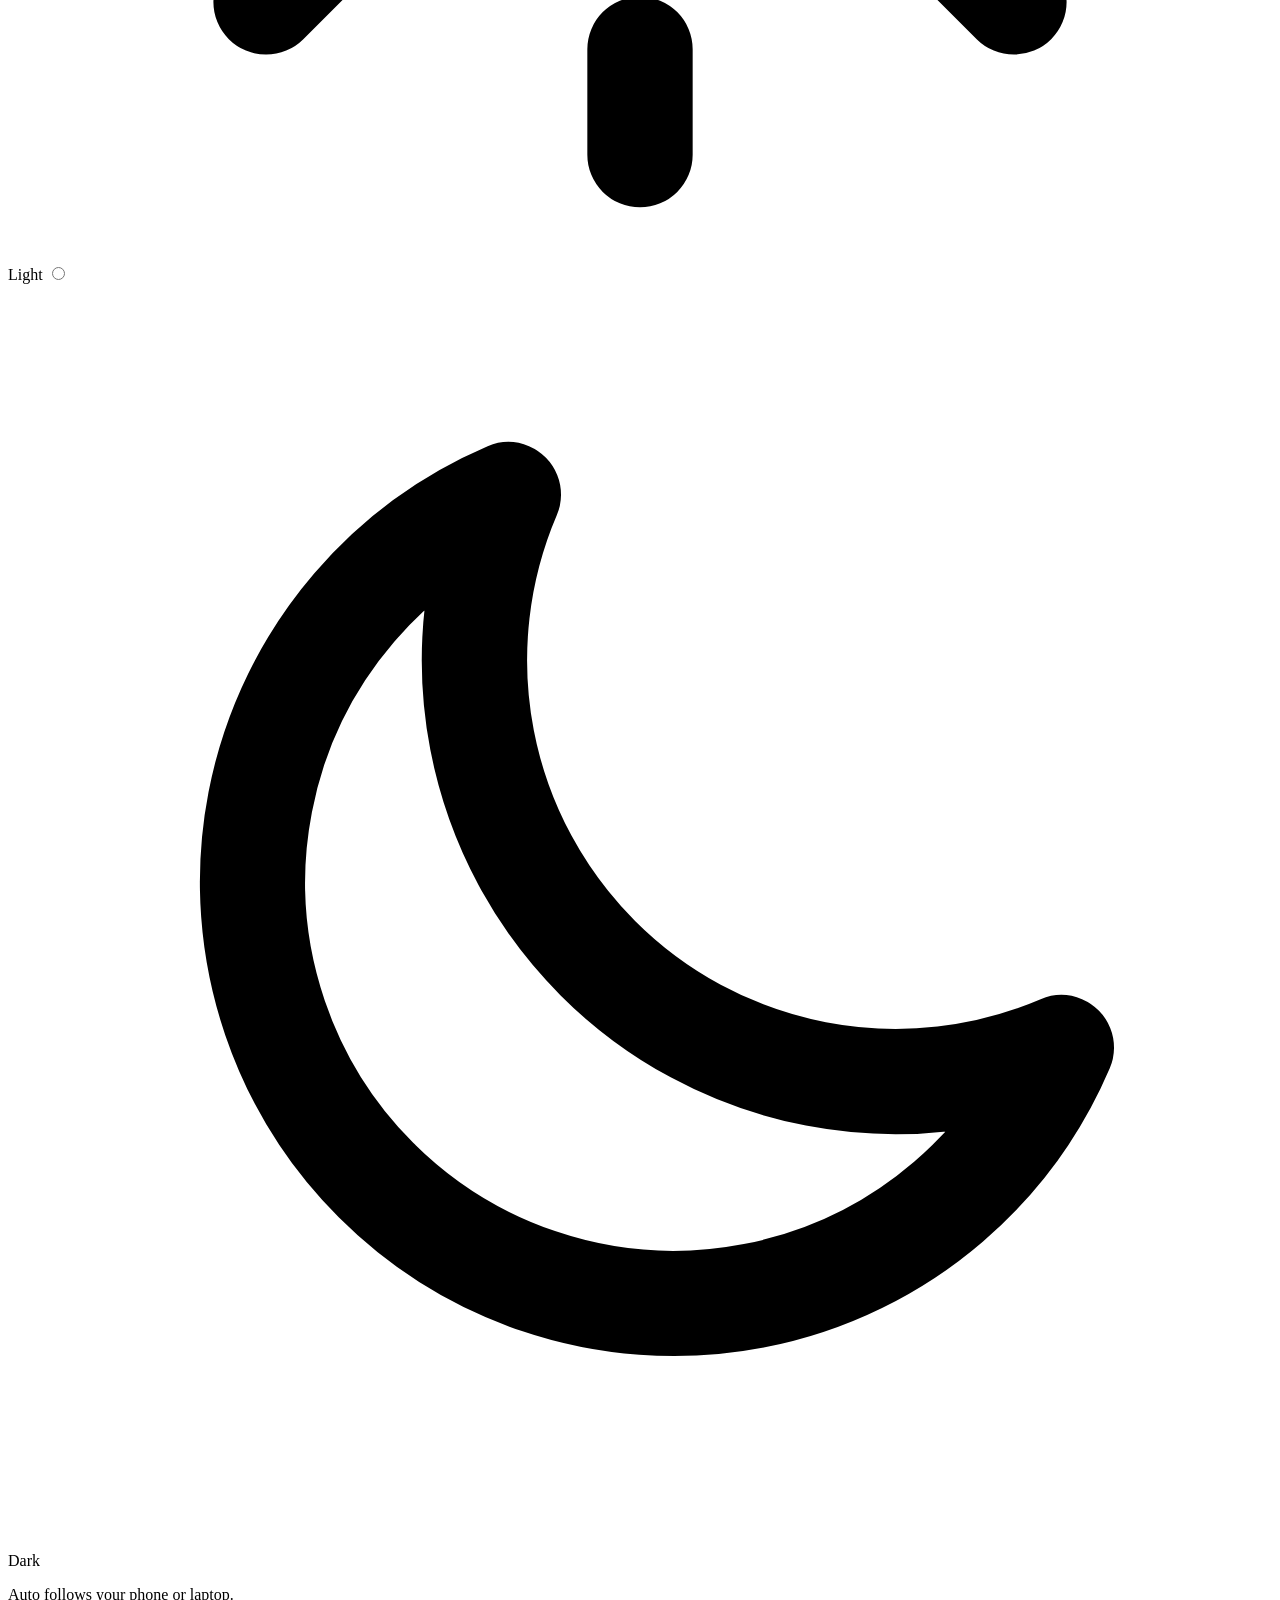
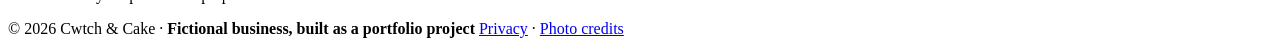
==== commit ef109aad: "Final website tweaks: Cathays photo, phone fixes, review previews - About "Find us": swap the Cardif" ====
--- a/site/about/index.html
+++ b/site/about/index.html
@@ -99,7 +99,7 @@
   <section class="section" id="find-us" aria-labelledby="find-title">
     <div class="wrap split">
       <div class="photo reveal">
-        <img src="/img/places/cardiff-bay-1024.webp" srcset="/img/places/cardiff-bay-640.webp 640w, /img/places/cardiff-bay-1024.webp 1024w, /img/places/cardiff-bay-1600.webp 1600w" sizes="(max-width: 860px) 100vw, 560px" width="1024" height="683" alt="The Wales Millennium Centre in Cardiff Bay" loading="lazy" decoding="async">
+        <img src="/img/places/student-life-centre-960.webp" srcset="/img/places/student-life-centre-640.webp 640w, /img/places/student-life-centre-960.webp 960w" sizes="(max-width: 860px) 100vw, 560px" width="960" height="640" alt="Cardiff University's Centre for Student Life, home of the Students' Union, on Park Place in Cathays" loading="lazy" decoding="async">
       </div>
       <div class="stack reveal">
         <p class="eyebrow">Find us</p>
